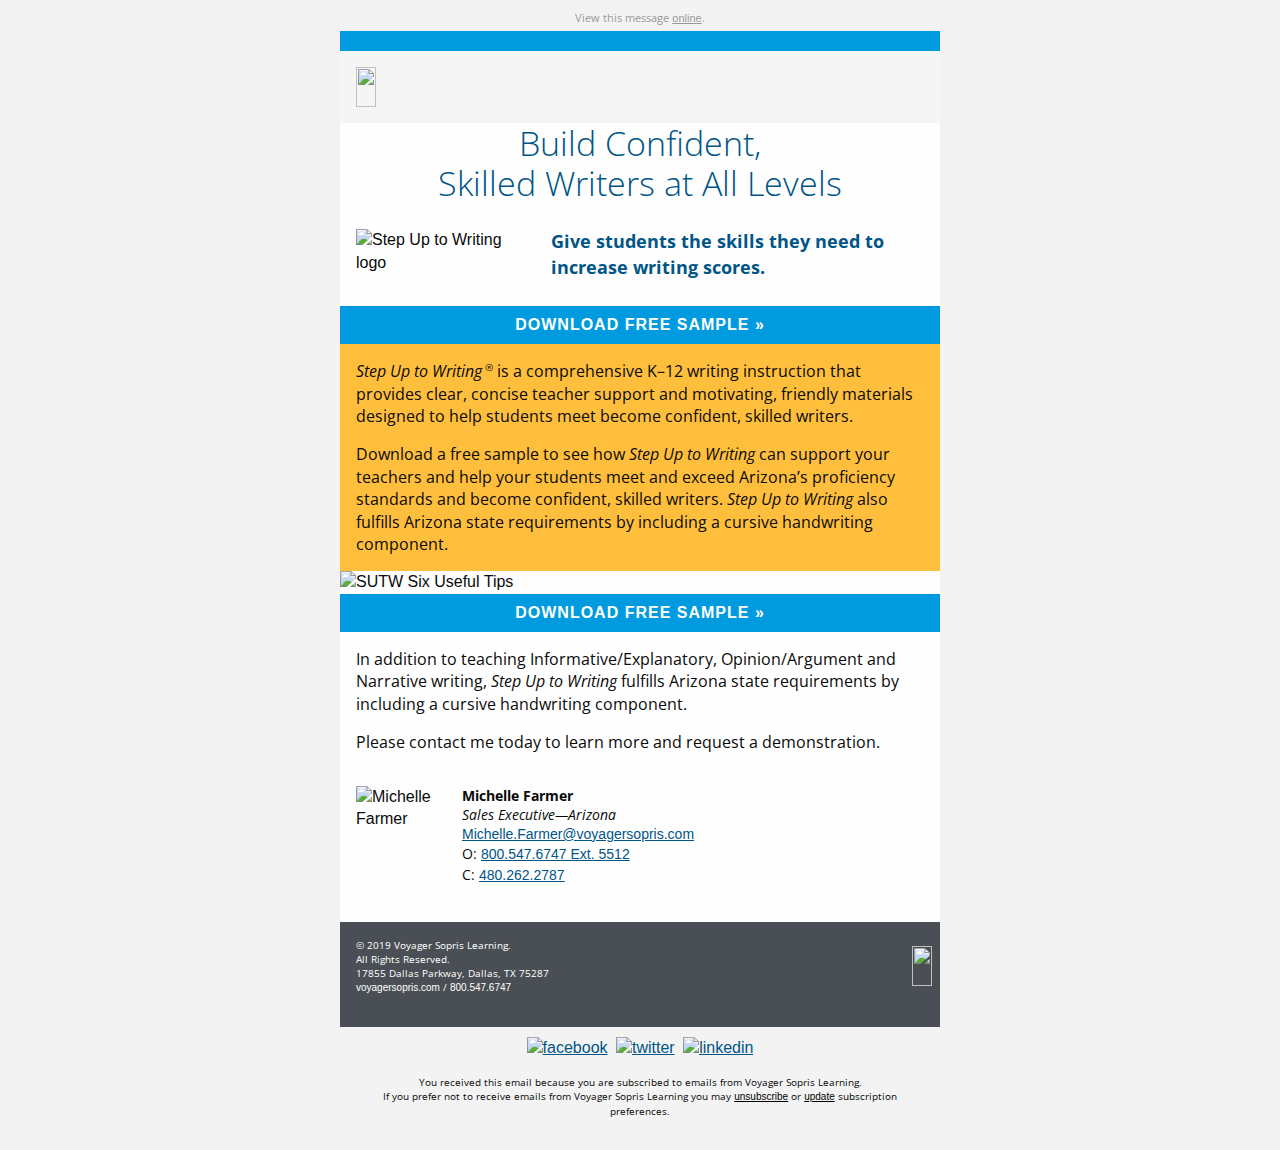
==== index.html @ 3796170a "Add latest" ====
<!DOCTYPE html PUBLIC "-//W3C//DTD XHTML 1.0 Transitional//EN""http://www.w3.org/TR/xhtml1/DTD/xhtml1-transitional.dtd">

<html xmlns="http://www.w3.org/1999/xhtml" lang="en" xml:lang="en">
<head>
	<link rel="stylesheet" type="text/css" href="css/app.css">
	<meta http-equiv="Content-Type" content="text/html; charset=utf-8">
	<meta name="viewport" content="width=device-width">
	<meta name="format-detection" content="telephone=no">
	<meta name="format-detection" content="date=no">
	<meta name="format-detection" content="address=no">
    <meta name="format-detection" content="email=no">
    <link href="https://fonts.googleapis.com/css?family=Open+Sans:300,300i,400,400i,700" rel="stylesheet">
	<title>SUTW - Six Useful Tips</title>
	<!-- <style> -->
</head>
<body>
<span class="invisible-previewline">Increase student writing skills and prepare for testing.</span>
<table class="body">
	<tr>
		<td class="center" align="center" valign="top">
			<center data-parsed="">
				 <table class="spacer float-center"><tbody><tr><td height="10px" style="font-size:10px;line-height:10px;">&#xA0;</td></tr></tbody></table> 
<p class="view-online float-center" pardot-region="view-online" align="center">View this message <a href="%%view_online%%" target="_blank">online</a>.</p>
<table align="center" class="container float-center"><tbody><tr><td>
    <table class="row"><tbody><tr>
        <th class="top-bar no-bottom-padding small-12 large-12 columns first last"><table><tr><th>
            <table class="spacer"><tbody><tr><td height="20px" style="font-size:20px;line-height:20px;">&#xA0;</td></tr></tbody></table> 
        </th>
<th class="expander"></th></tr></table></th>
    </tr></tbody></table>
    <table class="row bg-light-gray"><tbody><tr>
        <th class="small-12 large-12 columns first last"><table><tr><th>
            <table class="spacer"><tbody><tr><td height="16px" style="font-size:16px;line-height:16px;">&#xA0;</td></tr></tbody></table> 
            <a href="https://www.voyagersopris.com?utm_source=news&amp;utm_medium=email&amp;utm_campaign=CAMPAIGN_NAME_PLACEHOLDER" target="_blank" title="https://www.voyagersopris.com"><img src="http://go.voyagersopris.com/l/207592/2017-10-20/6ff1y/207592/36096/vsp_logo_blue_email__2x.png" height="40" width="215"></a>
        </th>
<th class="expander"></th></tr></table></th>
    </tr></tbody></table>
    <table class="row"><tbody><tr>
        <th class="small-12 large-12 columns first last"><table><tr><th>
            <h1>Build Confident,<br class="hide-hardbreak-for-mobile">Skilled Writers at All Levels</h1>
        </th>
<th class="expander"></th></tr></table></th>
    </tr></tbody></table>
    <table class="row"><tbody><tr>
        <th class="small-12 large-4 columns first" pardot-region="copy"><table><tr><th>
            <img src="https://go.voyagersopris.com/l/207592/2019-05-18/9h9zn/207592/104119/SUTW_logo_2x.png" alt="Step Up to Writing logo" class="small-float-center" width="178">
        </th></tr></table></th>
        <th class="small-12 large-8 columns last" pardot-region="copy" valign="middle"><table><tr><th>
            
            <h2>Give students the skills they need
                to increase writing scores.</h2>
        </th></tr></table></th>
    </tr></tbody></table>
    <table class="row collapse bg-light-blue"><tbody><tr>
        <th class="btn-full-width bg-light-blue no-bottom-padding small-12 large-12 columns first last" pardot-region="copy1"><table><tr><th>
            <center data-parsed=""><table class="button radius success float-center"><tr><td><table><tr><td><a href="https://www.voyagersopris.com/literacy/step-up-to-writing/try-it?utm_source=news&utm_medium=email&utm_campaign=2019_Q2_REG_W_I_AZ_SUTW">DOWNLOAD FREE SAMPLE &raquo;</a></td></tr></table></td></tr></table></center>
        </th>
<th class="expander"></th></tr></table></th>
    </tr></tbody></table>
    <table class="row bg-yellow"><tbody><tr>
        <th class="no-bottom-padding small-12 large-12 columns first last" pardot-region="copy"><table><tr><th>
            <table class="spacer"><tbody><tr><td height="16px" style="font-size:16px;line-height:16px;">&#xA0;</td></tr></tbody></table> 
            <p><em>Step Up to Writing</em><sup>&reg;</sup> is a comprehensive K–12 writing instruction that provides
                clear, concise teacher support and motivating, friendly materials designed to help students meet become
                confident, skilled writers.</p>
            <p>Download a free sample to see how <em>Step Up to Writing</em> can support your teachers and help your
                students
                meet and exceed Arizona’s proficiency standards and become confident, skilled writers. <em>Step Up to
                    Writing</em> also fulfills Arizona state requirements by including a cursive handwriting component.
            </p>
        </th>
<th class="expander"></th></tr></table></th>
    </tr></tbody></table>
    <table class="row collapse"><tbody><tr>
        <th class="no-bottom-padding small-12 large-12 columns first last" pardot-region="copy"><table><tr><th>
            <img src="https://go.voyagersopris.com/l/207592/2019-05-18/9h9zv/207592/104121/arizona_sutw_bnr.jpg" alt="SUTW Six Useful Tips">
        </th>
<th class="expander"></th></tr></table></th>
    </tr></tbody></table>
    <table class="row collapse bg-light-blue"><tbody><tr>
        <th class="btn-full-width bg-light-blue no-bottom-padding small-12 large-12 columns first last" pardot-region="copy1"><table><tr><th>
            <center data-parsed=""><table class="button radius success float-center"><tr><td><table><tr><td><a href="https://www.voyagersopris.com/literacy/step-up-to-writing/try-it?utm_source=news&utm_medium=email&utm_campaign=2019_Q2_REG_W_I_AZ_SUTW">DOWNLOAD FREE SAMPLE &raquo;</a></td></tr></table></td></tr></table></center>
        </th>
<th class="expander"></th></tr></table></th>
    </tr></tbody></table>
    <table class="row"><tbody><tr>
        <th class="small-12 large-12 columns first last" pardot-region="copy"><table><tr><th>
            <table class="spacer"><tbody><tr><td height="16px" style="font-size:16px;line-height:16px;">&#xA0;</td></tr></tbody></table> 
            <p>In addition to teaching Informative/Explanatory, Opinion/Argument and Narrative writing, <em>Step Up to Writing</em> fulfills Arizona state requirements by including a cursive handwriting component.</p>
            <p>
                Please contact me today to learn more and request a demonstration.</p>
        </th>
<th class="expander"></th></tr></table></th>
    </tr></tbody></table>
    <table pardot-repeatable="" class="row signature"><tbody><tr>
        <th class="small-12 large-2 columns first" pardot-region="rep_photo"><table><tr><th>
            <img class="small-float-center" src="https://go.voyagersopris.com/l/207592/2019-05-18/9h9zl/207592/104117/Farmer_120.jpg" alt="Michelle Farmer" width="90" height="120">
        </th></tr></table></th>
        <th class="small-12 large-10 columns last" pardot-region="rep_signature"><table><tr><th>
            <p class="small-text-center"><strong>Michelle Farmer</strong><br>
                <em>Sales Executive&mdash;Arizona</em><br>
                <a href="mailto:Michelle.Farmer@voyagersopris.com">Michelle.Farmer@voyagersopris.com</a><br>
                O: <a href="tel:18005476747:5512">800.547.6747 Ext. 5512</a><br>
                C: <a href="tel:14802622787">480.262.2787</a>
            </p>
        </th></tr></table></th>
    </tr></tbody></table>
    <table dir="rtl" class="row footer"><tbody><tr>
        <th class="small-12 large-6 columns first" valign="middle"><table><tr><th>
            <table class="spacer"><tbody><tr><td height="16px" style="font-size:16px;line-height:16px;">&#xA0;</td></tr></tbody></table> 
            <a href="https://www.voyagersopris.com?utm_source=news&amp;utm_medium=email&amp;utm_campaign=CAMPAIGN_NAME_PLACEHOLDER" target="_blank" title="https://www.voyagersopris.com?utm_source=news&amp;utm_medium=email&amp;utm_campaign=CAMPAIGN_NAME_PLACEHOLDER"><img src="http://go.voyagersopris.com/l/207592/2017-09-08/69hvv/207592/33471/vsp_logo_white_email__2x.png" height="40" width="215" class="vsl-logo float-right small-float-center" align="right"></a>
            <table class="spacer"><tbody><tr><td height="16px" style="font-size:16px;line-height:16px;">&#xA0;</td></tr></tbody></table> 
        </th></tr></table></th>
        <th class="address-cell small-12 large-6 columns last" dir="ltr" pardot-region="footer"><table><tr><th>
            <table class="spacer"><tbody><tr><td height="16px" style="font-size:16px;line-height:16px;">&#xA0;</td></tr></tbody></table> 
            <p>&copy; 2019 Voyager Sopris Learning.<br> All Rights Reserved.<br> 17855 Dallas
                Parkway, Dallas, TX 75287<br>
                <a href="https://www.voyagersopris.com?utm_source=news&amp;utm_medium=email&amp;utm_campaign=CAMPAIGN_NAME_PLACEHOLDER" target="_blank">voyagersopris.com</a> / <a href="tel:18005476747" target="_blank" title="Call Voyager Sopris Learning">800.547.6747</a>
            </p>
        </th></tr></table></th>
    </tr></tbody></table>
    <table class="row"><tbody><tr>
        <th class="social-media small-12 large-12 columns first last"><table><tr><th>
            <table class="spacer"><tbody><tr><td height="10px" style="font-size:10px;line-height:10px;">&#xA0;</td></tr></tbody></table> 
            <center data-parsed="">
                <a href="https://www.facebook.com/VoyagerSopris/" target="_blank" align="center" class="float-center"><img src="http://go.voyagersopris.com/l/207592/2017-09-13/69ty8/207592/33729/facebook.png" alt="facebook" width="32" height="32"></a>
                <a href="https://twitter.com/VoyagerSopris" target="_blank" align="center" class="float-center"><img src="http://go.voyagersopris.com/l/207592/2017-09-13/69tyb/207592/33731/twitter.png" alt="twitter" width="32" height="32"></a>
                <a href="https://www.linkedin.com/company/voyager-sopris-learning" target="_blank" align="center" class="float-center"><img src="http://go.voyagersopris.com/l/207592/2017-09-13/69ty6/207592/33727/linkedin.png" alt="linkedin" width="32" height="32"></a>
            </center>
        </th>
<th class="expander"></th></tr></table></th>
    </tr></tbody></table>
    <table class="row unsubscribe"><tbody><tr>
        <th class="small-12 large-12 columns first last" pardot-region="subscription"><table><tr><th>
            <p class="text-center"> You received this email because you are subscribed to emails from Voyager Sopris
                Learning. <br>If you prefer not to receive emails from Voyager Sopris Learning you may
                <a href="%%unsubscribe%%">unsubscribe</a> or <a href="%%email_preference_center%%">update</a>
                subscription preferences.</p>
        </th>
<th class="expander"></th></tr></table></th>
    </tr></tbody></table>
</td></tr></tbody></table>

			</center>
		</td>
	</tr>
</table>
<!-- prevent Gmail on iOS font size manipulation -->
<div style="display:none; white-space:nowrap; font:15px courier; line-height:0;"> &nbsp; &nbsp; &nbsp; &nbsp; &nbsp; &nbsp; &nbsp; &nbsp; &nbsp; &nbsp; &nbsp; &nbsp; &nbsp; &nbsp; &nbsp; &nbsp; &nbsp; &nbsp; &nbsp; &nbsp; &nbsp; &nbsp; &nbsp; &nbsp; &nbsp; &nbsp; &nbsp; &nbsp; &nbsp; &nbsp;</div>
</body>
</html>
---- css/app.css ----
@import url("https://fonts.googleapis.com/css?family=Open+Sans:300,300i,400,400i,700");
.wrapper {
  width: 100%; }

#outlook a {
  padding: 0; }

body {
  width: 100% !important;
  min-width: 100%;
  -webkit-text-size-adjust: 100%;
  -ms-text-size-adjust: 100%;
  margin: 0;
  Margin: 0;
  padding: 0;
  -moz-box-sizing: border-box;
  -webkit-box-sizing: border-box;
  box-sizing: border-box; }

.ExternalClass {
  width: 100%; }
  .ExternalClass,
  .ExternalClass p,
  .ExternalClass span,
  .ExternalClass font,
  .ExternalClass td,
  .ExternalClass div {
    line-height: 100%; }

#backgroundTable {
  margin: 0;
  Margin: 0;
  padding: 0;
  width: 100% !important;
  line-height: 100% !important; }

img {
  outline: none;
  text-decoration: none;
  -ms-interpolation-mode: bicubic;
  width: auto;
  max-width: 100%;
  clear: both;
  display: block; }

center {
  width: 100%;
  min-width: 600px; }

a img {
  border: none; }

p {
  margin: 0 0 0 16px;
  Margin: 0 0 0 16px; }

table {
  border-spacing: 0;
  border-collapse: collapse; }

td {
  word-wrap: break-word;
  -webkit-hyphens: auto;
  -moz-hyphens: auto;
  hyphens: auto;
  border-collapse: collapse !important; }

table, tr, td {
  padding: 0;
  vertical-align: top;
  text-align: left; }

@media only screen {
  html {
    min-height: 100%;
    background: #f3f3f3; } }

table.body {
  background: #f3f3f3;
  height: 100%;
  width: 100%; }

table.container {
  background: #fefefe;
  width: 600px;
  margin: 0 auto;
  Margin: 0 auto;
  text-align: inherit; }

table.row {
  padding: 0;
  width: 100%;
  position: relative; }

table.spacer {
  width: 100%; }
  table.spacer td {
    mso-line-height-rule: exactly; }

table.container table.row {
  display: table; }

td.columns,
td.column,
th.columns,
th.column {
  margin: 0 auto;
  Margin: 0 auto;
  padding-left: 16px;
  padding-bottom: 16px; }
  td.columns .column,
  td.columns .columns,
  td.column .column,
  td.column .columns,
  th.columns .column,
  th.columns .columns,
  th.column .column,
  th.column .columns {
    padding-left: 0 !important;
    padding-right: 0 !important; }
    td.columns .column center,
    td.columns .columns center,
    td.column .column center,
    td.column .columns center,
    th.columns .column center,
    th.columns .columns center,
    th.column .column center,
    th.column .columns center {
      min-width: none !important; }

td.columns.last,
td.column.last,
th.columns.last,
th.column.last {
  padding-right: 16px; }

td.columns table:not(.button),
td.column table:not(.button),
th.columns table:not(.button),
th.column table:not(.button) {
  width: 100%; }

td.large-1,
th.large-1 {
  width: 34px;
  padding-left: 8px;
  padding-right: 8px; }

td.large-1.first,
th.large-1.first {
  padding-left: 16px; }

td.large-1.last,
th.large-1.last {
  padding-right: 16px; }

.collapse > tbody > tr > td.large-1,
.collapse > tbody > tr > th.large-1 {
  padding-right: 0;
  padding-left: 0;
  width: 50px; }

.collapse td.large-1.first,
.collapse th.large-1.first,
.collapse td.large-1.last,
.collapse th.large-1.last {
  width: 58px; }

td.large-1 center,
th.large-1 center {
  min-width: 2px; }

.body .columns td.large-1,
.body .column td.large-1,
.body .columns th.large-1,
.body .column th.large-1 {
  width: 8.33333%; }

td.large-2,
th.large-2 {
  width: 84px;
  padding-left: 8px;
  padding-right: 8px; }

td.large-2.first,
th.large-2.first {
  padding-left: 16px; }

td.large-2.last,
th.large-2.last {
  padding-right: 16px; }

.collapse > tbody > tr > td.large-2,
.collapse > tbody > tr > th.large-2 {
  padding-right: 0;
  padding-left: 0;
  width: 100px; }

.collapse td.large-2.first,
.collapse th.large-2.first,
.collapse td.large-2.last,
.collapse th.large-2.last {
  width: 108px; }

td.large-2 center,
th.large-2 center {
  min-width: 52px; }

.body .columns td.large-2,
.body .column td.large-2,
.body .columns th.large-2,
.body .column th.large-2 {
  width: 16.66667%; }

td.large-3,
th.large-3 {
  width: 134px;
  padding-left: 8px;
  padding-right: 8px; }

td.large-3.first,
th.large-3.first {
  padding-left: 16px; }

td.large-3.last,
th.large-3.last {
  padding-right: 16px; }

.collapse > tbody > tr > td.large-3,
.collapse > tbody > tr > th.large-3 {
  padding-right: 0;
  padding-left: 0;
  width: 150px; }

.collapse td.large-3.first,
.collapse th.large-3.first,
.collapse td.large-3.last,
.collapse th.large-3.last {
  width: 158px; }

td.large-3 center,
th.large-3 center {
  min-width: 102px; }

.body .columns td.large-3,
.body .column td.large-3,
.body .columns th.large-3,
.body .column th.large-3 {
  width: 25%; }

td.large-4,
th.large-4 {
  width: 184px;
  padding-left: 8px;
  padding-right: 8px; }

td.large-4.first,
th.large-4.first {
  padding-left: 16px; }

td.large-4.last,
th.large-4.last {
  padding-right: 16px; }

.collapse > tbody > tr > td.large-4,
.collapse > tbody > tr > th.large-4 {
  padding-right: 0;
  padding-left: 0;
  width: 200px; }

.collapse td.large-4.first,
.collapse th.large-4.first,
.collapse td.large-4.last,
.collapse th.large-4.last {
  width: 208px; }

td.large-4 center,
th.large-4 center {
  min-width: 152px; }

.body .columns td.large-4,
.body .column td.large-4,
.body .columns th.large-4,
.body .column th.large-4 {
  width: 33.33333%; }

td.large-5,
th.large-5 {
  width: 234px;
  padding-left: 8px;
  padding-right: 8px; }

td.large-5.first,
th.large-5.first {
  padding-left: 16px; }

td.large-5.last,
th.large-5.last {
  padding-right: 16px; }

.collapse > tbody > tr > td.large-5,
.collapse > tbody > tr > th.large-5 {
  padding-right: 0;
  padding-left: 0;
  width: 250px; }

.collapse td.large-5.first,
.collapse th.large-5.first,
.collapse td.large-5.last,
.collapse th.large-5.last {
  width: 258px; }

td.large-5 center,
th.large-5 center {
  min-width: 202px; }

.body .columns td.large-5,
.body .column td.large-5,
.body .columns th.large-5,
.body .column th.large-5 {
  width: 41.66667%; }

td.large-6,
th.large-6 {
  width: 284px;
  padding-left: 8px;
  padding-right: 8px; }

td.large-6.first,
th.large-6.first {
  padding-left: 16px; }

td.large-6.last,
th.large-6.last {
  padding-right: 16px; }

.collapse > tbody > tr > td.large-6,
.collapse > tbody > tr > th.large-6 {
  padding-right: 0;
  padding-left: 0;
  width: 300px; }

.collapse td.large-6.first,
.collapse th.large-6.first,
.collapse td.large-6.last,
.collapse th.large-6.last {
  width: 308px; }

td.large-6 center,
th.large-6 center {
  min-width: 252px; }

.body .columns td.large-6,
.body .column td.large-6,
.body .columns th.large-6,
.body .column th.large-6 {
  width: 50%; }

td.large-7,
th.large-7 {
  width: 334px;
  padding-left: 8px;
  padding-right: 8px; }

td.large-7.first,
th.large-7.first {
  padding-left: 16px; }

td.large-7.last,
th.large-7.last {
  padding-right: 16px; }

.collapse > tbody > tr > td.large-7,
.collapse > tbody > tr > th.large-7 {
  padding-right: 0;
  padding-left: 0;
  width: 350px; }

.collapse td.large-7.first,
.collapse th.large-7.first,
.collapse td.large-7.last,
.collapse th.large-7.last {
  width: 358px; }

td.large-7 center,
th.large-7 center {
  min-width: 302px; }

.body .columns td.large-7,
.body .column td.large-7,
.body .columns th.large-7,
.body .column th.large-7 {
  width: 58.33333%; }

td.large-8,
th.large-8 {
  width: 384px;
  padding-left: 8px;
  padding-right: 8px; }

td.large-8.first,
th.large-8.first {
  padding-left: 16px; }

td.large-8.last,
th.large-8.last {
  padding-right: 16px; }

.collapse > tbody > tr > td.large-8,
.collapse > tbody > tr > th.large-8 {
  padding-right: 0;
  padding-left: 0;
  width: 400px; }

.collapse td.large-8.first,
.collapse th.large-8.first,
.collapse td.large-8.last,
.collapse th.large-8.last {
  width: 408px; }

td.large-8 center,
th.large-8 center {
  min-width: 352px; }

.body .columns td.large-8,
.body .column td.large-8,
.body .columns th.large-8,
.body .column th.large-8 {
  width: 66.66667%; }

td.large-9,
th.large-9 {
  width: 434px;
  padding-left: 8px;
  padding-right: 8px; }

td.large-9.first,
th.large-9.first {
  padding-left: 16px; }

td.large-9.last,
th.large-9.last {
  padding-right: 16px; }

.collapse > tbody > tr > td.large-9,
.collapse > tbody > tr > th.large-9 {
  padding-right: 0;
  padding-left: 0;
  width: 450px; }

.collapse td.large-9.first,
.collapse th.large-9.first,
.collapse td.large-9.last,
.collapse th.large-9.last {
  width: 458px; }

td.large-9 center,
th.large-9 center {
  min-width: 402px; }

.body .columns td.large-9,
.body .column td.large-9,
.body .columns th.large-9,
.body .column th.large-9 {
  width: 75%; }

td.large-10,
th.large-10 {
  width: 484px;
  padding-left: 8px;
  padding-right: 8px; }

td.large-10.first,
th.large-10.first {
  padding-left: 16px; }

td.large-10.last,
th.large-10.last {
  padding-right: 16px; }

.collapse > tbody > tr > td.large-10,
.collapse > tbody > tr > th.large-10 {
  padding-right: 0;
  padding-left: 0;
  width: 500px; }

.collapse td.large-10.first,
.collapse th.large-10.first,
.collapse td.large-10.last,
.collapse th.large-10.last {
  width: 508px; }

td.large-10 center,
th.large-10 center {
  min-width: 452px; }

.body .columns td.large-10,
.body .column td.large-10,
.body .columns th.large-10,
.body .column th.large-10 {
  width: 83.33333%; }

td.large-11,
th.large-11 {
  width: 534px;
  padding-left: 8px;
  padding-right: 8px; }

td.large-11.first,
th.large-11.first {
  padding-left: 16px; }

td.large-11.last,
th.large-11.last {
  padding-right: 16px; }

.collapse > tbody > tr > td.large-11,
.collapse > tbody > tr > th.large-11 {
  padding-right: 0;
  padding-left: 0;
  width: 550px; }

.collapse td.large-11.first,
.collapse th.large-11.first,
.collapse td.large-11.last,
.collapse th.large-11.last {
  width: 558px; }

td.large-11 center,
th.large-11 center {
  min-width: 502px; }

.body .columns td.large-11,
.body .column td.large-11,
.body .columns th.large-11,
.body .column th.large-11 {
  width: 91.66667%; }

td.large-12,
th.large-12 {
  width: 584px;
  padding-left: 8px;
  padding-right: 8px; }

td.large-12.first,
th.large-12.first {
  padding-left: 16px; }

td.large-12.last,
th.large-12.last {
  padding-right: 16px; }

.collapse > tbody > tr > td.large-12,
.collapse > tbody > tr > th.large-12 {
  padding-right: 0;
  padding-left: 0;
  width: 600px; }

.collapse td.large-12.first,
.collapse th.large-12.first,
.collapse td.large-12.last,
.collapse th.large-12.last {
  width: 608px; }

td.large-12 center,
th.large-12 center {
  min-width: 552px; }

.body .columns td.large-12,
.body .column td.large-12,
.body .columns th.large-12,
.body .column th.large-12 {
  width: 100%; }

td.large-offset-1,
td.large-offset-1.first,
td.large-offset-1.last,
th.large-offset-1,
th.large-offset-1.first,
th.large-offset-1.last {
  padding-left: 66px; }

td.large-offset-2,
td.large-offset-2.first,
td.large-offset-2.last,
th.large-offset-2,
th.large-offset-2.first,
th.large-offset-2.last {
  padding-left: 116px; }

td.large-offset-3,
td.large-offset-3.first,
td.large-offset-3.last,
th.large-offset-3,
th.large-offset-3.first,
th.large-offset-3.last {
  padding-left: 166px; }

td.large-offset-4,
td.large-offset-4.first,
td.large-offset-4.last,
th.large-offset-4,
th.large-offset-4.first,
th.large-offset-4.last {
  padding-left: 216px; }

td.large-offset-5,
td.large-offset-5.first,
td.large-offset-5.last,
th.large-offset-5,
th.large-offset-5.first,
th.large-offset-5.last {
  padding-left: 266px; }

td.large-offset-6,
td.large-offset-6.first,
td.large-offset-6.last,
th.large-offset-6,
th.large-offset-6.first,
th.large-offset-6.last {
  padding-left: 316px; }

td.large-offset-7,
td.large-offset-7.first,
td.large-offset-7.last,
th.large-offset-7,
th.large-offset-7.first,
th.large-offset-7.last {
  padding-left: 366px; }

td.large-offset-8,
td.large-offset-8.first,
td.large-offset-8.last,
th.large-offset-8,
th.large-offset-8.first,
th.large-offset-8.last {
  padding-left: 416px; }

td.large-offset-9,
td.large-offset-9.first,
td.large-offset-9.last,
th.large-offset-9,
th.large-offset-9.first,
th.large-offset-9.last {
  padding-left: 466px; }

td.large-offset-10,
td.large-offset-10.first,
td.large-offset-10.last,
th.large-offset-10,
th.large-offset-10.first,
th.large-offset-10.last {
  padding-left: 516px; }

td.large-offset-11,
td.large-offset-11.first,
td.large-offset-11.last,
th.large-offset-11,
th.large-offset-11.first,
th.large-offset-11.last {
  padding-left: 566px; }

td.expander,
th.expander {
  visibility: hidden;
  width: 0;
  padding: 0 !important; }

table.container.radius {
  border-radius: 0;
  border-collapse: separate; }

.block-grid {
  width: 100%;
  max-width: 600px; }
  .block-grid td {
    display: inline-block;
    padding: 8px; }

.up-2 td {
  width: 284px !important; }

.up-3 td {
  width: 184px !important; }

.up-4 td {
  width: 134px !important; }

.up-5 td {
  width: 104px !important; }

.up-6 td {
  width: 84px !important; }

.up-7 td {
  width: 69px !important; }

.up-8 td {
  width: 59px !important; }

table.text-center,
th.text-center,
td.text-center,
h1.text-center,
h2.text-center,
h3.text-center,
h4.text-center,
h5.text-center,
h6.text-center,
p.text-center,
span.text-center {
  text-align: center; }

table.text-left,
th.text-left,
td.text-left,
h1.text-left,
h2.text-left,
h3.text-left,
h4.text-left,
h5.text-left,
h6.text-left,
p.text-left,
span.text-left {
  text-align: left; }

table.text-right,
th.text-right,
td.text-right,
h1.text-right,
h2.text-right,
h3.text-right,
h4.text-right,
h5.text-right,
h6.text-right,
p.text-right,
span.text-right {
  text-align: right; }

span.text-center {
  display: block;
  width: 100%;
  text-align: center; }

@media only screen and (max-width: 616px) {
  .small-float-center {
    margin: 0 auto !important;
    float: none !important;
    text-align: center !important; }
  .small-text-center {
    text-align: center !important; }
  .small-text-left {
    text-align: left !important; }
  .small-text-right {
    text-align: right !important; } }

img.float-left {
  float: left;
  text-align: left; }

img.float-right {
  float: right;
  text-align: right; }

img.float-center,
img.text-center {
  margin: 0 auto;
  Margin: 0 auto;
  float: none;
  text-align: center; }

table.float-center,
td.float-center,
th.float-center {
  margin: 0 auto;
  Margin: 0 auto;
  float: none;
  text-align: center; }

.hide-for-large {
  display: none !important;
  mso-hide: all;
  overflow: hidden;
  max-height: 0;
  font-size: 0;
  width: 0;
  line-height: 0; }
  @media only screen and (max-width: 616px) {
    .hide-for-large {
      display: block !important;
      width: auto !important;
      overflow: visible !important;
      max-height: none !important;
      font-size: inherit !important;
      line-height: inherit !important; } }

table.body table.container .hide-for-large * {
  mso-hide: all; }

@media only screen and (max-width: 616px) {
  table.body table.container .hide-for-large,
  table.body table.container .row.hide-for-large {
    display: table !important;
    width: 100% !important; } }

@media only screen and (max-width: 616px) {
  table.body table.container .callout-inner.hide-for-large {
    display: table-cell !important;
    width: 100% !important; } }

@media only screen and (max-width: 616px) {
  table.body table.container .show-for-large {
    display: none !important;
    width: 0;
    mso-hide: all;
    overflow: hidden; } }

body,
table.body,
h1,
h2,
h3,
h4,
h5,
h6,
p,
td,
th,
a {
  color: #0a0a0a;
  font-family: Arial, sans-serif;
  font-weight: normal;
  padding: 0;
  margin: 0;
  Margin: 0;
  text-align: left;
  line-height: 1.4; }

h1,
h2,
h3,
h4,
h5,
h6 {
  color: inherit;
  word-wrap: normal;
  font-family: Arial, sans-serif;
  font-weight: normal;
  margin-bottom: 10px;
  Margin-bottom: 10px; }

h1 {
  font-size: 34px; }

h2 {
  font-size: 30px; }

h3 {
  font-size: 28px; }

h4 {
  font-size: 24px; }

h5 {
  font-size: 20px; }

h6 {
  font-size: 18px; }

body,
table.body,
p,
td,
th {
  font-size: 16px;
  line-height: 1.4; }

p {
  margin-bottom: 16px;
  Margin-bottom: 16px; }
  p.lead {
    font-size: 20px;
    line-height: 1.6; }
  p.subheader {
    margin-top: 4px;
    margin-bottom: 8px;
    Margin-top: 4px;
    Margin-bottom: 8px;
    font-weight: normal;
    line-height: 1.4;
    color: #8a8a8a; }

small {
  font-size: 80%;
  color: #cacaca; }

a {
  color: #ffbf3d;
  text-decoration: none; }
  a:hover {
    color: #ffae0a; }
  a:active {
    color: #ffae0a; }
  a:visited {
    color: #ffbf3d; }

h1 a,
h1 a:visited,
h2 a,
h2 a:visited,
h3 a,
h3 a:visited,
h4 a,
h4 a:visited,
h5 a,
h5 a:visited,
h6 a,
h6 a:visited {
  color: #ffbf3d; }

pre {
  background: #f3f3f3;
  margin: 30px 0;
  Margin: 30px 0; }
  pre code {
    color: #cacaca; }
    pre code span.callout {
      color: #8a8a8a;
      font-weight: bold; }
    pre code span.callout-strong {
      color: #ff6908;
      font-weight: bold; }

table.hr {
  width: 100%; }
  table.hr th {
    height: 0;
    max-width: 600px;
    border-top: 0;
    border-right: 0;
    border-bottom: 1px solid #0a0a0a;
    border-left: 0;
    margin: 20px auto;
    Margin: 20px auto;
    clear: both; }

.stat {
  font-size: 40px;
  line-height: 1; }
  p + .stat {
    margin-top: -16px;
    Margin-top: -16px; }

span.invisible-previewline {
  display: none !important;
  visibility: hidden;
  mso-hide: all !important;
  font-size: 1px;
  color: #f3f3f3;
  line-height: 1px;
  max-height: 0px;
  max-width: 0px;
  opacity: 0;
  overflow: hidden; }

table.button {
  width: auto;
  margin: 0 0 16px 0;
  Margin: 0 0 16px 0; }
  table.button table td {
    text-align: left;
    color: #fefefe;
    background: #ffbf3d;
    border: 0; }
    table.button table td a {
      font-family: Arial, sans-serif;
      font-size: 16px;
      font-weight: bold;
      color: #fefefe;
      text-decoration: none;
      display: inline-block;
      padding: 8px 16px 8px 16px;
      border: 0 solid #ffbf3d;
      border-radius: 3px; }
  table.button.radius table td {
    border-radius: 3px;
    border: none; }
  table.button.rounded table td {
    border-radius: 500px;
    border: none; }

table.button:hover table tr td a,
table.button:active table tr td a,
table.button table tr td a:visited,
table.button.tiny:hover table tr td a,
table.button.tiny:active table tr td a,
table.button.tiny table tr td a:visited,
table.button.small:hover table tr td a,
table.button.small:active table tr td a,
table.button.small table tr td a:visited,
table.button.large:hover table tr td a,
table.button.large:active table tr td a,
table.button.large table tr td a:visited {
  color: #fefefe; }

table.button.tiny table td,
table.button.tiny table a {
  padding: 4px 8px 4px 8px; }

table.button.tiny table a {
  font-size: 10px;
  font-weight: normal; }

table.button.small table td,
table.button.small table a {
  padding: 5px 10px 5px 10px;
  font-size: 12px; }

table.button.large table a {
  padding: 10px 20px 10px 20px;
  font-size: 20px; }

table.button.expand,
table.button.expanded {
  width: 100% !important; }
  table.button.expand table,
  table.button.expanded table {
    width: 100%; }
    table.button.expand table a,
    table.button.expanded table a {
      text-align: center;
      width: 100%;
      padding-left: 0;
      padding-right: 0; }
  table.button.expand center,
  table.button.expanded center {
    min-width: 0; }

table.button:hover table td,
table.button:visited table td,
table.button:active table td {
  background: #ffae0a;
  color: #fefefe; }

table.button:hover table a,
table.button:visited table a,
table.button:active table a {
  border: 0 solid #ffae0a; }

table.button.secondary table td {
  background: #005587;
  color: #fefefe;
  border: 0px solid #005587; }

table.button.secondary table a {
  color: #fefefe;
  border: 0 solid #005587; }

table.button.secondary:hover table td {
  background: #0075ba;
  color: #fefefe; }

table.button.secondary:hover table a {
  border: 0 solid #0075ba; }

table.button.secondary:hover table td a {
  color: #fefefe; }

table.button.secondary:active table td a {
  color: #fefefe; }

table.button.secondary table td a:visited {
  color: #fefefe; }

table.button.success table td {
  background: #009bdf;
  border: 0px solid #009bdf; }

table.button.success table a {
  border: 0 solid #009bdf; }

table.button.success:hover table td {
  background: #0078ac; }

table.button.success:hover table a {
  border: 0 solid #0078ac; }

table.button.alert table td {
  background: #ec5840;
  border: 0px solid #ec5840; }

table.button.alert table a {
  border: 0 solid #ec5840; }

table.button.alert:hover table td {
  background: #e23317; }

table.button.alert:hover table a {
  border: 0 solid #e23317; }

table.button.warning table td {
  background: #ffae00;
  border: 0px solid #ffae00; }

table.button.warning table a {
  border: 0px solid #ffae00; }

table.button.warning:hover table td {
  background: #cc8b00; }

table.button.warning:hover table a {
  border: 0px solid #cc8b00; }

table.callout {
  margin-bottom: 16px;
  Margin-bottom: 16px; }

th.callout-inner {
  width: 100%;
  border: 1px solid #cbcbcb;
  padding: 10px;
  background: #fefefe; }
  th.callout-inner.primary {
    background: #fff5e2;
    border: 1px solid #001521;
    color: #0a0a0a; }
  th.callout-inner.secondary {
    background: #c7eaff;
    border: 1px solid #001521;
    color: #0a0a0a; }
  th.callout-inner.success {
    background: #d4f2ff;
    border: 1px solid #005479;
    color: #fefefe; }
  th.callout-inner.warning {
    background: #fff3d9;
    border: 1px solid #996800;
    color: #fefefe; }
  th.callout-inner.alert {
    background: #fce6e2;
    border: 1px solid #b42912;
    color: #fefefe; }

.thumbnail {
  border: solid 4px #fefefe;
  box-shadow: 0 0 0 1px rgba(10, 10, 10, 0.2);
  display: inline-block;
  line-height: 0;
  max-width: 100%;
  transition: box-shadow 200ms ease-out;
  border-radius: 3px;
  margin-bottom: 16px; }
  .thumbnail:hover, .thumbnail:focus {
    box-shadow: 0 0 6px 1px rgba(255, 191, 61, 0.5); }

table.menu {
  width: 600px; }
  table.menu td.menu-item,
  table.menu th.menu-item {
    padding: 10px;
    padding-right: 10px; }
    table.menu td.menu-item a,
    table.menu th.menu-item a {
      color: #ffbf3d; }

table.menu.vertical td.menu-item,
table.menu.vertical th.menu-item {
  padding: 10px;
  padding-right: 0;
  display: block; }
  table.menu.vertical td.menu-item a,
  table.menu.vertical th.menu-item a {
    width: 100%; }

table.menu.vertical td.menu-item table.menu.vertical td.menu-item,
table.menu.vertical td.menu-item table.menu.vertical th.menu-item,
table.menu.vertical th.menu-item table.menu.vertical td.menu-item,
table.menu.vertical th.menu-item table.menu.vertical th.menu-item {
  padding-left: 10px; }

table.menu.text-center a {
  text-align: center; }

.menu[align="center"] {
  width: auto !important; }

body.outlook p {
  display: inline !important; }

@media only screen and (max-width: 616px) {
  table.body img {
    width: auto;
    height: auto; }
  table.body center {
    min-width: 0 !important; }
  table.body .container {
    width: 95% !important; }
  table.body .columns,
  table.body .column {
    height: auto !important;
    -moz-box-sizing: border-box;
    -webkit-box-sizing: border-box;
    box-sizing: border-box;
    padding-left: 16px !important;
    padding-right: 16px !important; }
    table.body .columns .column,
    table.body .columns .columns,
    table.body .column .column,
    table.body .column .columns {
      padding-left: 0 !important;
      padding-right: 0 !important; }
  table.body .collapse .columns,
  table.body .collapse .column {
    padding-left: 0 !important;
    padding-right: 0 !important; }
  td.small-1,
  th.small-1 {
    display: inline-block !important;
    width: 8.33333% !important; }
  td.small-2,
  th.small-2 {
    display: inline-block !important;
    width: 16.66667% !important; }
  td.small-3,
  th.small-3 {
    display: inline-block !important;
    width: 25% !important; }
  td.small-4,
  th.small-4 {
    display: inline-block !important;
    width: 33.33333% !important; }
  td.small-5,
  th.small-5 {
    display: inline-block !important;
    width: 41.66667% !important; }
  td.small-6,
  th.small-6 {
    display: inline-block !important;
    width: 50% !important; }
  td.small-7,
  th.small-7 {
    display: inline-block !important;
    width: 58.33333% !important; }
  td.small-8,
  th.small-8 {
    display: inline-block !important;
    width: 66.66667% !important; }
  td.small-9,
  th.small-9 {
    display: inline-block !important;
    width: 75% !important; }
  td.small-10,
  th.small-10 {
    display: inline-block !important;
    width: 83.33333% !important; }
  td.small-11,
  th.small-11 {
    display: inline-block !important;
    width: 91.66667% !important; }
  td.small-12,
  th.small-12 {
    display: inline-block !important;
    width: 100% !important; }
  .columns td.small-12,
  .column td.small-12,
  .columns th.small-12,
  .column th.small-12 {
    display: block !important;
    width: 100% !important; }
  table.body td.small-offset-1,
  table.body th.small-offset-1 {
    margin-left: 8.33333% !important;
    Margin-left: 8.33333% !important; }
  table.body td.small-offset-2,
  table.body th.small-offset-2 {
    margin-left: 16.66667% !important;
    Margin-left: 16.66667% !important; }
  table.body td.small-offset-3,
  table.body th.small-offset-3 {
    margin-left: 25% !important;
    Margin-left: 25% !important; }
  table.body td.small-offset-4,
  table.body th.small-offset-4 {
    margin-left: 33.33333% !important;
    Margin-left: 33.33333% !important; }
  table.body td.small-offset-5,
  table.body th.small-offset-5 {
    margin-left: 41.66667% !important;
    Margin-left: 41.66667% !important; }
  table.body td.small-offset-6,
  table.body th.small-offset-6 {
    margin-left: 50% !important;
    Margin-left: 50% !important; }
  table.body td.small-offset-7,
  table.body th.small-offset-7 {
    margin-left: 58.33333% !important;
    Margin-left: 58.33333% !important; }
  table.body td.small-offset-8,
  table.body th.small-offset-8 {
    margin-left: 66.66667% !important;
    Margin-left: 66.66667% !important; }
  table.body td.small-offset-9,
  table.body th.small-offset-9 {
    margin-left: 75% !important;
    Margin-left: 75% !important; }
  table.body td.small-offset-10,
  table.body th.small-offset-10 {
    margin-left: 83.33333% !important;
    Margin-left: 83.33333% !important; }
  table.body td.small-offset-11,
  table.body th.small-offset-11 {
    margin-left: 91.66667% !important;
    Margin-left: 91.66667% !important; }
  table.body table.columns td.expander,
  table.body table.columns th.expander {
    display: none !important; }
  table.body .right-text-pad,
  table.body .text-pad-right {
    padding-left: 10px !important; }
  table.body .left-text-pad,
  table.body .text-pad-left {
    padding-right: 10px !important; }
  table.menu {
    width: 100% !important; }
    table.menu td,
    table.menu th {
      width: auto !important;
      display: inline-block !important; }
    table.menu.vertical td,
    table.menu.vertical th, table.menu.small-vertical td,
    table.menu.small-vertical th {
      display: block !important; }
  table.menu[align="center"] {
    width: auto !important; }
  table.button.small-expand,
  table.button.small-expanded {
    width: 100% !important; }
    table.button.small-expand table,
    table.button.small-expanded table {
      width: 100%; }
      table.button.small-expand table a,
      table.button.small-expanded table a {
        text-align: center !important;
        width: 100% !important;
        padding-left: 0 !important;
        padding-right: 0 !important; }
    table.button.small-expand center,
    table.button.small-expanded center {
      min-width: 0; } }

.top-bar {
  background: #009bdf; }

.bg-yellow {
  background: #ffbf3d; }

.bg-light-blue {
  background: #009bdf; }

.bg-light-blue p {
  color: #ffffff; }

h1 {
  font-size: 34px;
  line-height: 40px;
  color: #005587;
  font-weight: 300;
  text-align: center; }

h2 {
  font-size: 18px;
  color: #005587;
  font-weight: bold; }

p.pointer {
  text-align: center;
  margin: 0 20px;
  color: #ffffff; }

@media only screen {
  html {
    min-height: 100%;
    background: #f3f3f3; }
  td,
  h1,
  h2,
  h3,
  h4,
  p,
  li,
  div,
  span {
    font-family: 'Open Sans', sans-serif !important; } }

.footer {
  background: #4a4f55; }

.footer p {
  color: #ffffff;
  font-size: 10px; }

.footer a {
  color: #ffffff;
  text-decoration: none;
  font-weight: normal; }

.footer a:hover {
  color: #ffffff; }

.unsubscribe {
  background: #f3f3f3; }

.unsubscribe p {
  font-size: 10px; }

.unsubscribe a {
  color: #000000;
  font-weight: normal; }

.unsubscribe a:hover {
  color: #000000; }

.signature img {
  max-width: 200px; }

.social-media {
  background: #f3f3f3; }

.social-media img {
  display: inline;
  width: 32px;
  height: 32px;
  margin: 0 2px; }

a[x-apple-data-detectors] {
  color: inherit !important;
  text-decoration: none !important;
  font-size: inherit !important;
  font-family: inherit !important;
  font-weight: inherit !important;
  line-height: inherit !important; }

.vsl-logo {
  max-width: 300px; }

.product-type-icon {
  max-width: 120px; }

p.view-online {
  background: #f3f3f3;
  color: #999999;
  font-size: 11px;
  text-align: center;
  margin-bottom: 5px; }

.view-online a {
  font-weight: normal;
  text-decoration: underline;
  color: #999999; }

.bg-light-gray {
  background: #f5f5f5; }

td {
  hyphens: none;
  -moz-hyphens: none;
  -webkit-hyphens: none;
  -ms-hyphens: none; }

a,
a:visited,
a:hover {
  text-decoration: underline;
  font-weight: normal;
  color: #005587; }

table.button table td a {
  letter-spacing: 1px;
  text-align: center; }

.signature p {
  font-size: 14px; }

table.button table td {
  text-align: center !important; }

.no-bottom-padding {
  padding-bottom: 0 !important; }

.no-bottom-margin {
  margin-bottom: 0 !important; }

sup {
  font-size: 10px;
  line-height: 12px;
  display: inline-block;
  margin-left: 3px; }

.intro-cta {
  font-size: 14px; }

table.button {
  margin-bottom: 0px !important; }

th.large-6.address-cell {
  padding-left: 16px; }

@media only screen and (max-width: 616px) {
  .social-media img {
    width: 42px !important;
    height: 42px !important;
    margin: 0 5px; }
  .large-float-right {
    display: inline;
    float: right; }
  .hide-hardbreak-for-mobile {
    display: none; }
  .intro-cta {
    font-size: 1em;
    text-align: center; }
  .demo-copy h2 {
    margin: 1em .5em .5em .5em; }
  .footer p {
    text-align: center; }
  .yellow-full-width p {
    text-align: center;
    padding: 10px;
    margin: 0; } }

/*# sourceMappingURL=[data-uri] */
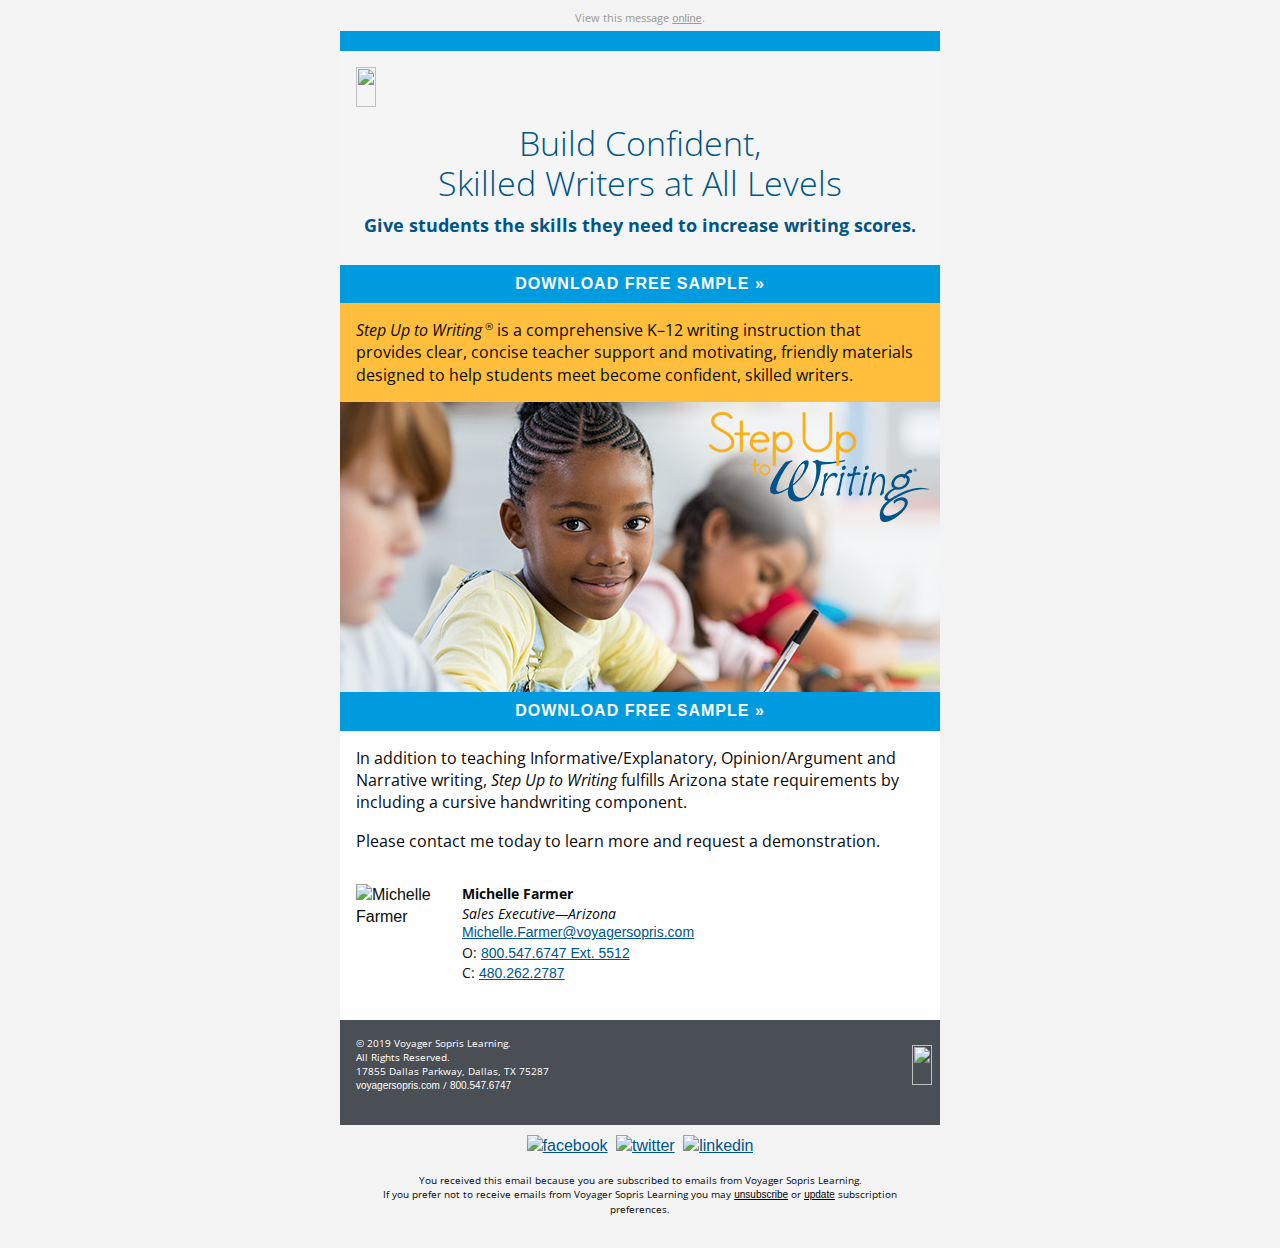
==== commit 3283a644: "Add latest" ====
--- a/index.html
+++ b/index.html
@@ -1,153 +1,435 @@
-
 <!DOCTYPE html PUBLIC "-//W3C//DTD XHTML 1.0 Transitional//EN""http://www.w3.org/TR/xhtml1/DTD/xhtml1-transitional.dtd">
 
 <html xmlns="http://www.w3.org/1999/xhtml" lang="en" xml:lang="en">
+
 <head>
-	<link rel="stylesheet" type="text/css" href="css/app.css">
-	<meta http-equiv="Content-Type" content="text/html; charset=utf-8">
-	<meta name="viewport" content="width=device-width">
-	<meta name="format-detection" content="telephone=no">
-	<meta name="format-detection" content="date=no">
-	<meta name="format-detection" content="address=no">
+    <link rel="stylesheet" type="text/css" href="css/app.css">
+    <meta http-equiv="Content-Type" content="text/html; charset=utf-8">
+    <meta name="viewport" content="width=device-width">
+    <meta name="format-detection" content="telephone=no">
+    <meta name="format-detection" content="date=no">
+    <meta name="format-detection" content="address=no">
     <meta name="format-detection" content="email=no">
     <link href="https://fonts.googleapis.com/css?family=Open+Sans:300,300i,400,400i,700" rel="stylesheet">
-	<title>SUTW - Six Useful Tips</title>
-	<!-- <style> -->
+    <title>SUTW - Six Useful Tips</title>
+    <!-- <style> -->
 </head>
+
 <body>
-<span class="invisible-previewline">Increase student writing skills and prepare for testing.</span>
-<table class="body">
-	<tr>
-		<td class="center" align="center" valign="top">
-			<center data-parsed="">
-				 <table class="spacer float-center"><tbody><tr><td height="10px" style="font-size:10px;line-height:10px;">&#xA0;</td></tr></tbody></table> 
-<p class="view-online float-center" pardot-region="view-online" align="center">View this message <a href="%%view_online%%" target="_blank">online</a>.</p>
-<table align="center" class="container float-center"><tbody><tr><td>
-    <table class="row"><tbody><tr>
-        <th class="top-bar no-bottom-padding small-12 large-12 columns first last"><table><tr><th>
-            <table class="spacer"><tbody><tr><td height="20px" style="font-size:20px;line-height:20px;">&#xA0;</td></tr></tbody></table> 
-        </th>
-<th class="expander"></th></tr></table></th>
-    </tr></tbody></table>
-    <table class="row bg-light-gray"><tbody><tr>
-        <th class="small-12 large-12 columns first last"><table><tr><th>
-            <table class="spacer"><tbody><tr><td height="16px" style="font-size:16px;line-height:16px;">&#xA0;</td></tr></tbody></table> 
-            <a href="https://www.voyagersopris.com?utm_source=news&amp;utm_medium=email&amp;utm_campaign=CAMPAIGN_NAME_PLACEHOLDER" target="_blank" title="https://www.voyagersopris.com"><img src="http://go.voyagersopris.com/l/207592/2017-10-20/6ff1y/207592/36096/vsp_logo_blue_email__2x.png" height="40" width="215"></a>
-        </th>
-<th class="expander"></th></tr></table></th>
-    </tr></tbody></table>
-    <table class="row"><tbody><tr>
-        <th class="small-12 large-12 columns first last"><table><tr><th>
-            <h1>Build Confident,<br class="hide-hardbreak-for-mobile">Skilled Writers at All Levels</h1>
-        </th>
-<th class="expander"></th></tr></table></th>
-    </tr></tbody></table>
-    <table class="row"><tbody><tr>
-        <th class="small-12 large-4 columns first" pardot-region="copy"><table><tr><th>
-            <img src="https://go.voyagersopris.com/l/207592/2019-05-18/9h9zn/207592/104119/SUTW_logo_2x.png" alt="Step Up to Writing logo" class="small-float-center" width="178">
-        </th></tr></table></th>
-        <th class="small-12 large-8 columns last" pardot-region="copy" valign="middle"><table><tr><th>
-            
-            <h2>Give students the skills they need
-                to increase writing scores.</h2>
-        </th></tr></table></th>
-    </tr></tbody></table>
-    <table class="row collapse bg-light-blue"><tbody><tr>
-        <th class="btn-full-width bg-light-blue no-bottom-padding small-12 large-12 columns first last" pardot-region="copy1"><table><tr><th>
-            <center data-parsed=""><table class="button radius success float-center"><tr><td><table><tr><td><a href="https://www.voyagersopris.com/literacy/step-up-to-writing/try-it?utm_source=news&utm_medium=email&utm_campaign=2019_Q2_REG_W_I_AZ_SUTW">DOWNLOAD FREE SAMPLE &raquo;</a></td></tr></table></td></tr></table></center>
-        </th>
-<th class="expander"></th></tr></table></th>
-    </tr></tbody></table>
-    <table class="row bg-yellow"><tbody><tr>
-        <th class="no-bottom-padding small-12 large-12 columns first last" pardot-region="copy"><table><tr><th>
-            <table class="spacer"><tbody><tr><td height="16px" style="font-size:16px;line-height:16px;">&#xA0;</td></tr></tbody></table> 
-            <p><em>Step Up to Writing</em><sup>&reg;</sup> is a comprehensive K–12 writing instruction that provides
-                clear, concise teacher support and motivating, friendly materials designed to help students meet become
-                confident, skilled writers.</p>
-            <p>Download a free sample to see how <em>Step Up to Writing</em> can support your teachers and help your
-                students
-                meet and exceed Arizona’s proficiency standards and become confident, skilled writers. <em>Step Up to
-                    Writing</em> also fulfills Arizona state requirements by including a cursive handwriting component.
-            </p>
-        </th>
-<th class="expander"></th></tr></table></th>
-    </tr></tbody></table>
-    <table class="row collapse"><tbody><tr>
-        <th class="no-bottom-padding small-12 large-12 columns first last" pardot-region="copy"><table><tr><th>
-            <img src="https://go.voyagersopris.com/l/207592/2019-05-18/9h9zv/207592/104121/arizona_sutw_bnr.jpg" alt="SUTW Six Useful Tips">
-        </th>
-<th class="expander"></th></tr></table></th>
-    </tr></tbody></table>
-    <table class="row collapse bg-light-blue"><tbody><tr>
-        <th class="btn-full-width bg-light-blue no-bottom-padding small-12 large-12 columns first last" pardot-region="copy1"><table><tr><th>
-            <center data-parsed=""><table class="button radius success float-center"><tr><td><table><tr><td><a href="https://www.voyagersopris.com/literacy/step-up-to-writing/try-it?utm_source=news&utm_medium=email&utm_campaign=2019_Q2_REG_W_I_AZ_SUTW">DOWNLOAD FREE SAMPLE &raquo;</a></td></tr></table></td></tr></table></center>
-        </th>
-<th class="expander"></th></tr></table></th>
-    </tr></tbody></table>
-    <table class="row"><tbody><tr>
-        <th class="small-12 large-12 columns first last" pardot-region="copy"><table><tr><th>
-            <table class="spacer"><tbody><tr><td height="16px" style="font-size:16px;line-height:16px;">&#xA0;</td></tr></tbody></table> 
-            <p>In addition to teaching Informative/Explanatory, Opinion/Argument and Narrative writing, <em>Step Up to Writing</em> fulfills Arizona state requirements by including a cursive handwriting component.</p>
-            <p>
-                Please contact me today to learn more and request a demonstration.</p>
-        </th>
-<th class="expander"></th></tr></table></th>
-    </tr></tbody></table>
-    <table pardot-repeatable="" class="row signature"><tbody><tr>
-        <th class="small-12 large-2 columns first" pardot-region="rep_photo"><table><tr><th>
-            <img class="small-float-center" src="https://go.voyagersopris.com/l/207592/2019-05-18/9h9zl/207592/104117/Farmer_120.jpg" alt="Michelle Farmer" width="90" height="120">
-        </th></tr></table></th>
-        <th class="small-12 large-10 columns last" pardot-region="rep_signature"><table><tr><th>
-            <p class="small-text-center"><strong>Michelle Farmer</strong><br>
-                <em>Sales Executive&mdash;Arizona</em><br>
-                <a href="mailto:Michelle.Farmer@voyagersopris.com">Michelle.Farmer@voyagersopris.com</a><br>
-                O: <a href="tel:18005476747:5512">800.547.6747 Ext. 5512</a><br>
-                C: <a href="tel:14802622787">480.262.2787</a>
-            </p>
-        </th></tr></table></th>
-    </tr></tbody></table>
-    <table dir="rtl" class="row footer"><tbody><tr>
-        <th class="small-12 large-6 columns first" valign="middle"><table><tr><th>
-            <table class="spacer"><tbody><tr><td height="16px" style="font-size:16px;line-height:16px;">&#xA0;</td></tr></tbody></table> 
-            <a href="https://www.voyagersopris.com?utm_source=news&amp;utm_medium=email&amp;utm_campaign=CAMPAIGN_NAME_PLACEHOLDER" target="_blank" title="https://www.voyagersopris.com?utm_source=news&amp;utm_medium=email&amp;utm_campaign=CAMPAIGN_NAME_PLACEHOLDER"><img src="http://go.voyagersopris.com/l/207592/2017-09-08/69hvv/207592/33471/vsp_logo_white_email__2x.png" height="40" width="215" class="vsl-logo float-right small-float-center" align="right"></a>
-            <table class="spacer"><tbody><tr><td height="16px" style="font-size:16px;line-height:16px;">&#xA0;</td></tr></tbody></table> 
-        </th></tr></table></th>
-        <th class="address-cell small-12 large-6 columns last" dir="ltr" pardot-region="footer"><table><tr><th>
-            <table class="spacer"><tbody><tr><td height="16px" style="font-size:16px;line-height:16px;">&#xA0;</td></tr></tbody></table> 
-            <p>&copy; 2019 Voyager Sopris Learning.<br> All Rights Reserved.<br> 17855 Dallas
-                Parkway, Dallas, TX 75287<br>
-                <a href="https://www.voyagersopris.com?utm_source=news&amp;utm_medium=email&amp;utm_campaign=CAMPAIGN_NAME_PLACEHOLDER" target="_blank">voyagersopris.com</a> / <a href="tel:18005476747" target="_blank" title="Call Voyager Sopris Learning">800.547.6747</a>
-            </p>
-        </th></tr></table></th>
-    </tr></tbody></table>
-    <table class="row"><tbody><tr>
-        <th class="social-media small-12 large-12 columns first last"><table><tr><th>
-            <table class="spacer"><tbody><tr><td height="10px" style="font-size:10px;line-height:10px;">&#xA0;</td></tr></tbody></table> 
-            <center data-parsed="">
-                <a href="https://www.facebook.com/VoyagerSopris/" target="_blank" align="center" class="float-center"><img src="http://go.voyagersopris.com/l/207592/2017-09-13/69ty8/207592/33729/facebook.png" alt="facebook" width="32" height="32"></a>
-                <a href="https://twitter.com/VoyagerSopris" target="_blank" align="center" class="float-center"><img src="http://go.voyagersopris.com/l/207592/2017-09-13/69tyb/207592/33731/twitter.png" alt="twitter" width="32" height="32"></a>
-                <a href="https://www.linkedin.com/company/voyager-sopris-learning" target="_blank" align="center" class="float-center"><img src="http://go.voyagersopris.com/l/207592/2017-09-13/69ty6/207592/33727/linkedin.png" alt="linkedin" width="32" height="32"></a>
-            </center>
-        </th>
-<th class="expander"></th></tr></table></th>
-    </tr></tbody></table>
-    <table class="row unsubscribe"><tbody><tr>
-        <th class="small-12 large-12 columns first last" pardot-region="subscription"><table><tr><th>
-            <p class="text-center"> You received this email because you are subscribed to emails from Voyager Sopris
-                Learning. <br>If you prefer not to receive emails from Voyager Sopris Learning you may
-                <a href="%%unsubscribe%%">unsubscribe</a> or <a href="%%email_preference_center%%">update</a>
-                subscription preferences.</p>
-        </th>
-<th class="expander"></th></tr></table></th>
-    </tr></tbody></table>
-</td></tr></tbody></table>
+    <span class="invisible-previewline">Increase student writing skills and prepare for testing.</span>
+    <table class="body">
+        <tr>
+            <td class="center" align="center" valign="top">
+                <center data-parsed="">
+                    <table class="spacer float-center">
+                        <tbody>
+                            <tr>
+                                <td height="10px" style="font-size:10px;line-height:10px;">&#xA0;</td>
+                            </tr>
+                        </tbody>
+                    </table>
+                    <p class="view-online float-center" pardot-region="view-online" align="center">View this message <a
+                            href="%%view_online%%" target="_blank">online</a>.</p>
+                    <table align="center" class="container float-center">
+                        <tbody>
+                            <tr>
+                                <td>
+                                    <table class="row">
+                                        <tbody>
+                                            <tr>
+                                                <th
+                                                    class="top-bar no-bottom-padding small-12 large-12 columns first last">
+                                                    <table>
+                                                        <tr>
+                                                            <th>
+                                                                <table class="spacer">
+                                                                    <tbody>
+                                                                        <tr>
+                                                                            <td height="20px"
+                                                                                style="font-size:20px;line-height:20px;">
+                                                                                &#xA0;</td>
+                                                                        </tr>
+                                                                    </tbody>
+                                                                </table>
+                                                            </th>
+                                                            <th class="expander"></th>
+                                                        </tr>
+                                                    </table>
+                                                </th>
+                                            </tr>
+                                        </tbody>
+                                    </table>
+                                    <table class="row bg-light-gray">
+                                        <tbody>
+                                            <tr>
+                                                <th class="small-12 large-12 columns first last">
+                                                    <table>
+                                                        <tr>
+                                                            <th>
+                                                                <table class="spacer">
+                                                                    <tbody>
+                                                                        <tr>
+                                                                            <td height="16px"
+                                                                                style="font-size:16px;line-height:16px;">
+                                                                                &#xA0;</td>
+                                                                        </tr>
+                                                                    </tbody>
+                                                                </table>
+                                                                <a href="https://www.voyagersopris.com?utm_source=news&amp;utm_medium=email&amp;utm_campaign=CAMPAIGN_NAME_PLACEHOLDER"
+                                                                    target="_blank"
+                                                                    title="https://www.voyagersopris.com"><img
+                                                                        src="http://go.voyagersopris.com/l/207592/2017-10-20/6ff1y/207592/36096/vsp_logo_blue_email__2x.png"
+                                                                        height="40" width="215"></a>
+                                                            </th>
+                                                            <th class="expander"></th>
+                                                        </tr>
+                                                    </table>
+                                                </th>
+                                            </tr>
+                                        </tbody>
+                                    </table>
+                                    <table class="row bg-light-gray">
+                                        <tbody>
+                                            <tr>
+                                                <th class="small-12 large-12 columns first last">
+                                                    <table>
+                                                        <tr>
+                                                            <th>
+                                                                <h1>Build Confident,<br
+                                                                        class="hide-hardbreak-for-mobile">Skilled
+                                                                    Writers at All Levels</h1>
+                                                                <h2>Give students the skills they need
+                                                                    to increase writing scores.</h2>
+                                                            </th>
+                                                            <th class="expander"></th>
+                                                        </tr>
+                                                    </table>
+                                                </th>
+                                            </tr>
+                                        </tbody>
+                                    </table>
+                                    <table class="row collapse bg-light-blue">
+                                        <tbody>
+                                            <tr>
+                                                <th class="btn-full-width bg-light-blue no-bottom-padding small-12 large-12 columns first last"
+                                                    pardot-region="copy1">
+                                                    <table>
+                                                        <tr>
+                                                            <th>
+                                                                <center data-parsed="">
+                                                                    <table class="button radius success float-center">
+                                                                        <tr>
+                                                                            <td>
+                                                                                <table>
+                                                                                    <tr>
+                                                                                        <td><a
+                                                                                                href="https://www.voyagersopris.com/literacy/step-up-to-writing/try-it?utm_source=news&utm_medium=email&utm_campaign=2019_Q2_REG_W_I_AZ_SUTW">DOWNLOAD
+                                                                                                FREE SAMPLE &raquo;</a>
+                                                                                        </td>
+                                                                                    </tr>
+                                                                                </table>
+                                                                            </td>
+                                                                        </tr>
+                                                                    </table>
+                                                                </center>
+                                                            </th>
+                                                            <th class="expander"></th>
+                                                        </tr>
+                                                    </table>
+                                                </th>
+                                            </tr>
+                                        </tbody>
+                                    </table>
+                                    <table class="row bg-yellow">
+                                        <tbody>
+                                            <tr>
+                                                <th class="no-bottom-padding small-12 large-12 columns first last"
+                                                    pardot-region="copy">
+                                                    <table>
+                                                        <tr>
+                                                            <th>
+                                                                <table class="spacer">
+                                                                    <tbody>
+                                                                        <tr>
+                                                                            <td height="16px"
+                                                                                style="font-size:16px;line-height:16px;">
+                                                                                &#xA0;</td>
+                                                                        </tr>
+                                                                    </tbody>
+                                                                </table>
+                                                                <p><em>Step Up to Writing</em><sup>&reg;</sup> is a
+                                                                    comprehensive K–12 writing instruction that provides
+                                                                    clear, concise teacher support and motivating,
+                                                                    friendly materials designed to help students meet
+                                                                    become
+                                                                    confident, skilled writers.</p>
+                                                            </th>
+                                                            <th class="expander"></th>
+                                                        </tr>
+                                                    </table>
+                                                </th>
+                                            </tr>
+                                        </tbody>
+                                    </table>
+                                    <table class="row collapse">
+                                        <tbody>
+                                            <tr>
+                                                <th class="no-bottom-padding small-12 large-12 columns first last"
+                                                    pardot-region="copy">
+                                                    <table>
+                                                        <tr>
+                                                            <th>
+                                                                <img src="assets/img/az-sutw-bnr.jpg"
+                                                                    alt="SUTW Six Useful Tips">
+                                                            </th>
+                                                            <th class="expander"></th>
+                                                        </tr>
+                                                    </table>
+                                                </th>
+                                            </tr>
+                                        </tbody>
+                                    </table>
+                                    <table class="row collapse bg-light-blue">
+                                        <tbody>
+                                            <tr>
+                                                <th class="btn-full-width bg-light-blue no-bottom-padding small-12 large-12 columns first last"
+                                                    pardot-region="copy1">
+                                                    <table>
+                                                        <tr>
+                                                            <th>
+                                                                <center data-parsed="">
+                                                                    <table class="button radius success float-center">
+                                                                        <tr>
+                                                                            <td>
+                                                                                <table>
+                                                                                    <tr>
+                                                                                        <td><a
+                                                                                                href="https://www.voyagersopris.com/literacy/step-up-to-writing/try-it?utm_source=news&utm_medium=email&utm_campaign=2019_Q2_REG_W_I_AZ_SUTW">DOWNLOAD
+                                                                                                FREE SAMPLE &raquo;</a>
+                                                                                        </td>
+                                                                                    </tr>
+                                                                                </table>
+                                                                            </td>
+                                                                        </tr>
+                                                                    </table>
+                                                                </center>
+                                                            </th>
+                                                            <th class="expander"></th>
+                                                        </tr>
+                                                    </table>
+                                                </th>
+                                            </tr>
+                                        </tbody>
+                                    </table>
+                                    <table class="row">
+                                        <tbody>
+                                            <tr>
+                                                <th class="small-12 large-12 columns first last" pardot-region="copy">
+                                                    <table>
+                                                        <tr>
+                                                            <th>
+                                                                <table class="spacer">
+                                                                    <tbody>
+                                                                        <tr>
+                                                                            <td height="16px"
+                                                                                style="font-size:16px;line-height:16px;">
+                                                                                &#xA0;</td>
+                                                                        </tr>
+                                                                    </tbody>
+                                                                </table>
+                                                                <p>In addition to teaching Informative/Explanatory,
+                                                                    Opinion/Argument and Narrative writing, <em>Step Up
+                                                                        to Writing</em> fulfills Arizona state
+                                                                    requirements by including a cursive handwriting
+                                                                    component.</p>
+                                                                <p>
+                                                                    Please contact me today to learn more and request a
+                                                                    demonstration.</p>
+                                                            </th>
+                                                            <th class="expander"></th>
+                                                        </tr>
+                                                    </table>
+                                                </th>
+                                            </tr>
+                                        </tbody>
+                                    </table>
+                                    <table pardot-repeatable="" class="row signature">
+                                        <tbody>
+                                            <tr>
+                                                <th class="small-12 large-2 columns first" pardot-region="rep_photo">
+                                                    <table>
+                                                        <tr>
+                                                            <th>
+                                                                <img class="small-float-center"
+                                                                    src="https://go.voyagersopris.com/l/207592/2019-05-18/9h9zl/207592/104117/Farmer_120.jpg"
+                                                                    alt="Michelle Farmer" width="90" height="120">
+                                                            </th>
+                                                        </tr>
+                                                    </table>
+                                                </th>
+                                                <th class="small-12 large-10 columns last"
+                                                    pardot-region="rep_signature">
+                                                    <table>
+                                                        <tr>
+                                                            <th>
+                                                                <p class="small-text-center"><strong>Michelle
+                                                                        Farmer</strong><br>
+                                                                    <em>Sales Executive&mdash;Arizona</em><br>
+                                                                    <a
+                                                                        href="mailto:Michelle.Farmer@voyagersopris.com">Michelle.Farmer@voyagersopris.com</a><br>
+                                                                    O: <a href="tel:18005476747:5512">800.547.6747 Ext.
+                                                                        5512</a><br>
+                                                                    C: <a href="tel:14802622787">480.262.2787</a>
+                                                                </p>
+                                                            </th>
+                                                        </tr>
+                                                    </table>
+                                                </th>
+                                            </tr>
+                                        </tbody>
+                                    </table>
+                                    <table dir="rtl" class="row footer">
+                                        <tbody>
+                                            <tr>
+                                                <th class="small-12 large-6 columns first" valign="middle">
+                                                    <table>
+                                                        <tr>
+                                                            <th>
+                                                                <table class="spacer">
+                                                                    <tbody>
+                                                                        <tr>
+                                                                            <td height="16px"
+                                                                                style="font-size:16px;line-height:16px;">
+                                                                                &#xA0;</td>
+                                                                        </tr>
+                                                                    </tbody>
+                                                                </table>
+                                                                <a href="https://www.voyagersopris.com?utm_source=news&amp;utm_medium=email&amp;utm_campaign=CAMPAIGN_NAME_PLACEHOLDER"
+                                                                    target="_blank"
+                                                                    title="https://www.voyagersopris.com?utm_source=news&amp;utm_medium=email&amp;utm_campaign=CAMPAIGN_NAME_PLACEHOLDER"><img
+                                                                        src="http://go.voyagersopris.com/l/207592/2017-09-08/69hvv/207592/33471/vsp_logo_white_email__2x.png"
+                                                                        height="40" width="215"
+                                                                        class="vsl-logo float-right small-float-center"
+                                                                        align="right"></a>
+                                                                <table class="spacer">
+                                                                    <tbody>
+                                                                        <tr>
+                                                                            <td height="16px"
+                                                                                style="font-size:16px;line-height:16px;">
+                                                                                &#xA0;</td>
+                                                                        </tr>
+                                                                    </tbody>
+                                                                </table>
+                                                            </th>
+                                                        </tr>
+                                                    </table>
+                                                </th>
+                                                <th class="address-cell small-12 large-6 columns last" dir="ltr"
+                                                    pardot-region="footer">
+                                                    <table>
+                                                        <tr>
+                                                            <th>
+                                                                <table class="spacer">
+                                                                    <tbody>
+                                                                        <tr>
+                                                                            <td height="16px"
+                                                                                style="font-size:16px;line-height:16px;">
+                                                                                &#xA0;</td>
+                                                                        </tr>
+                                                                    </tbody>
+                                                                </table>
+                                                                <p>&copy; 2019 Voyager Sopris Learning.<br> All Rights
+                                                                    Reserved.<br> 17855 Dallas
+                                                                    Parkway, Dallas, TX 75287<br>
+                                                                    <a href="https://www.voyagersopris.com?utm_source=news&amp;utm_medium=email&amp;utm_campaign=CAMPAIGN_NAME_PLACEHOLDER"
+                                                                        target="_blank">voyagersopris.com</a> / <a
+                                                                        href="tel:18005476747" target="_blank"
+                                                                        title="Call Voyager Sopris Learning">800.547.6747</a>
+                                                                </p>
+                                                            </th>
+                                                        </tr>
+                                                    </table>
+                                                </th>
+                                            </tr>
+                                        </tbody>
+                                    </table>
+                                    <table class="row">
+                                        <tbody>
+                                            <tr>
+                                                <th class="social-media small-12 large-12 columns first last">
+                                                    <table>
+                                                        <tr>
+                                                            <th>
+                                                                <table class="spacer">
+                                                                    <tbody>
+                                                                        <tr>
+                                                                            <td height="10px"
+                                                                                style="font-size:10px;line-height:10px;">
+                                                                                &#xA0;</td>
+                                                                        </tr>
+                                                                    </tbody>
+                                                                </table>
+                                                                <center data-parsed="">
+                                                                    <a href="https://www.facebook.com/VoyagerSopris/"
+                                                                        target="_blank" align="center"
+                                                                        class="float-center"><img
+                                                                            src="http://go.voyagersopris.com/l/207592/2017-09-13/69ty8/207592/33729/facebook.png"
+                                                                            alt="facebook" width="32" height="32"></a>
+                                                                    <a href="https://twitter.com/VoyagerSopris"
+                                                                        target="_blank" align="center"
+                                                                        class="float-center"><img
+                                                                            src="http://go.voyagersopris.com/l/207592/2017-09-13/69tyb/207592/33731/twitter.png"
+                                                                            alt="twitter" width="32" height="32"></a>
+                                                                    <a href="https://www.linkedin.com/company/voyager-sopris-learning"
+                                                                        target="_blank" align="center"
+                                                                        class="float-center"><img
+                                                                            src="http://go.voyagersopris.com/l/207592/2017-09-13/69ty6/207592/33727/linkedin.png"
+                                                                            alt="linkedin" width="32" height="32"></a>
+                                                                </center>
+                                                            </th>
+                                                            <th class="expander"></th>
+                                                        </tr>
+                                                    </table>
+                                                </th>
+                                            </tr>
+                                        </tbody>
+                                    </table>
+                                    <table class="row unsubscribe">
+                                        <tbody>
+                                            <tr>
+                                                <th class="small-12 large-12 columns first last"
+                                                    pardot-region="subscription">
+                                                    <table>
+                                                        <tr>
+                                                            <th>
+                                                                <p class="text-center"> You received this email because
+                                                                    you are subscribed to emails from Voyager Sopris
+                                                                    Learning. <br>If you prefer not to receive emails
+                                                                    from Voyager Sopris Learning you may
+                                                                    <a href="%%unsubscribe%%">unsubscribe</a> or <a
+                                                                        href="%%email_preference_center%%">update</a>
+                                                                    subscription preferences.</p>
+                                                            </th>
+                                                            <th class="expander"></th>
+                                                        </tr>
+                                                    </table>
+                                                </th>
+                                            </tr>
+                                        </tbody>
+                                    </table>
+                                </td>
+                            </tr>
+                        </tbody>
+                    </table>
 
-			</center>
-		</td>
-	</tr>
-</table>
-<!-- prevent Gmail on iOS font size manipulation -->
-<div style="display:none; white-space:nowrap; font:15px courier; line-height:0;"> &nbsp; &nbsp; &nbsp; &nbsp; &nbsp; &nbsp; &nbsp; &nbsp; &nbsp; &nbsp; &nbsp; &nbsp; &nbsp; &nbsp; &nbsp; &nbsp; &nbsp; &nbsp; &nbsp; &nbsp; &nbsp; &nbsp; &nbsp; &nbsp; &nbsp; &nbsp; &nbsp; &nbsp; &nbsp; &nbsp;</div>
+                </center>
+            </td>
+        </tr>
+    </table>
+    <!-- prevent Gmail on iOS font size manipulation -->
+    <div style="display:none; white-space:nowrap; font:15px courier; line-height:0;"> &nbsp; &nbsp; &nbsp; &nbsp; &nbsp;
+        &nbsp; &nbsp; &nbsp; &nbsp; &nbsp; &nbsp; &nbsp; &nbsp; &nbsp; &nbsp; &nbsp; &nbsp; &nbsp; &nbsp; &nbsp; &nbsp;
+        &nbsp; &nbsp; &nbsp; &nbsp; &nbsp; &nbsp; &nbsp; &nbsp; &nbsp;</div>
 </body>
-</html>
 
+</html>--- a/css/app.css
+++ b/css/app.css
@@ -1370,7 +1370,8 @@
 h2 {
   font-size: 18px;
   color: #005587;
-  font-weight: bold; }
+  font-weight: bold;
+  text-align: center; }
 
 p.pointer {
   text-align: center;
@@ -1527,4 +1528,4 @@
     padding: 10px;
     margin: 0; } }
 
-/*# sourceMappingURL=[data-uri] */
+/*# sourceMappingURL=[data-uri] */
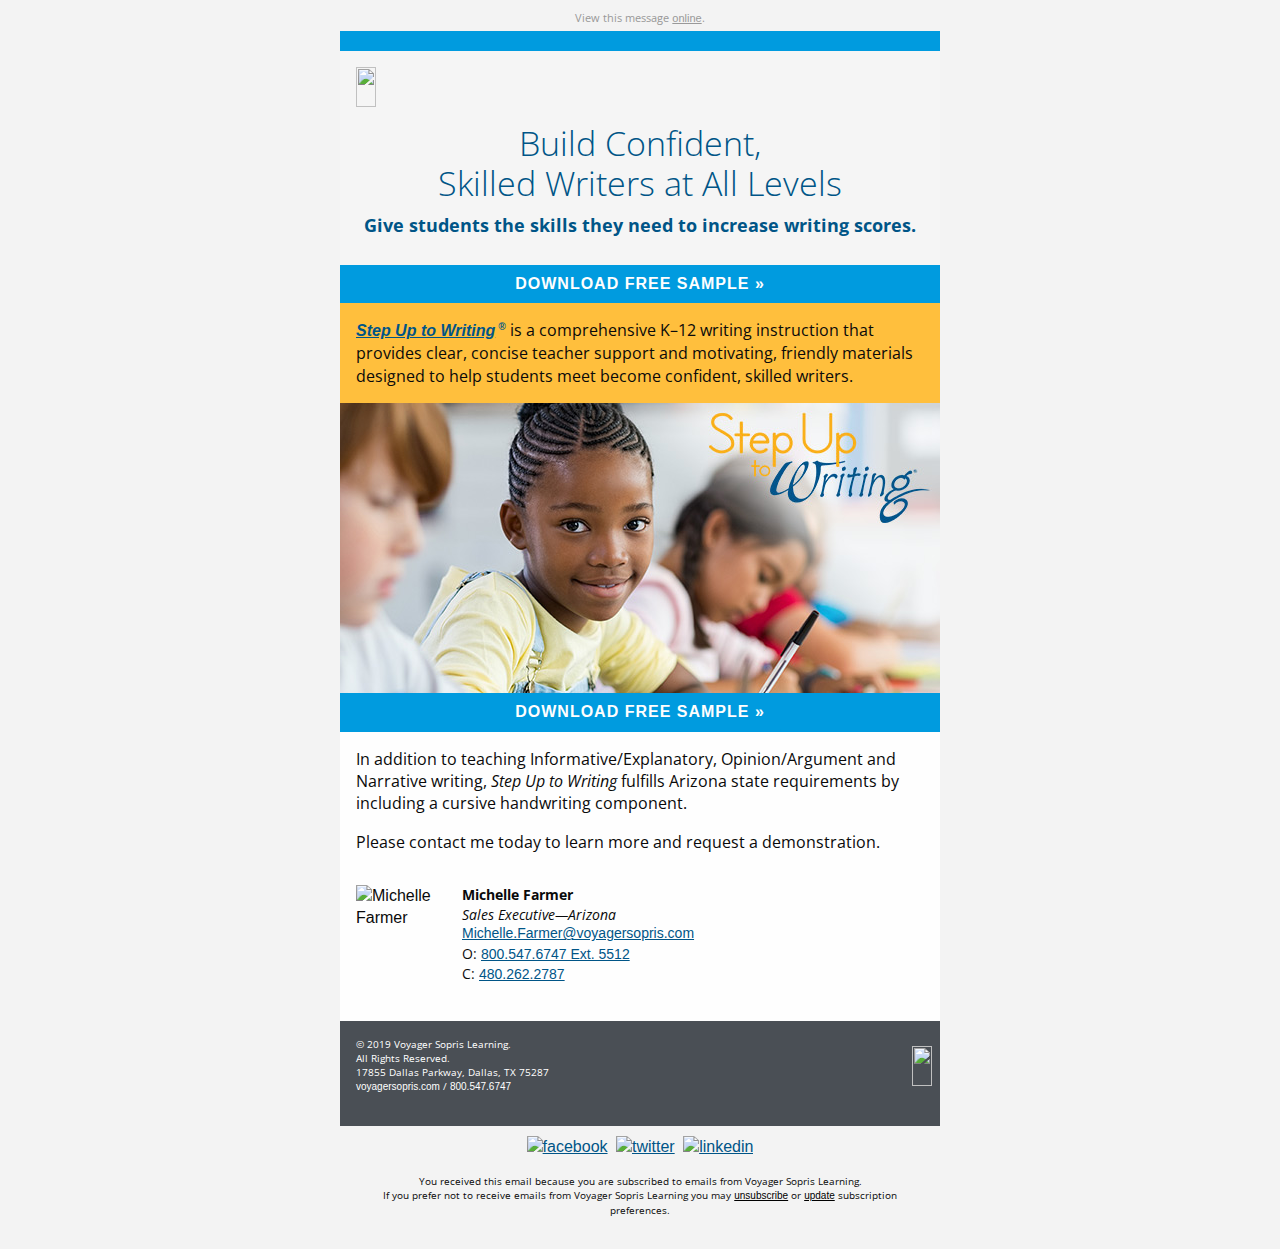
==== commit 3f45ca94: "Add latest" ====
--- a/index.html
+++ b/index.html
@@ -98,7 +98,8 @@
                                                                 <h1>Build Confident,<br
                                                                         class="hide-hardbreak-for-mobile">Skilled
                                                                     Writers at All Levels</h1>
-                                                                <h2>Give students the skills they need
+                                                                <h2 class="text-center">Give students the skills they
+                                                                    need
                                                                     to increase writing scores.</h2>
                                                             </th>
                                                             <th class="expander"></th>
@@ -157,8 +158,12 @@
                                                                         </tr>
                                                                     </tbody>
                                                                 </table>
-                                                                <p><em>Step Up to Writing</em><sup>&reg;</sup> is a
-                                                                    comprehensive K–12 writing instruction that provides
+                                                                <p><a
+                                                                        href="https://www.voyagersopris.com/literacy/step-up-to-writing/overview?utm_source=news&utm_medium=email&utm_campaign=2019_Q2_REG_W_I_AZ_SUTW"><em><strong>Step
+                                                                                Up to
+                                                                                Writing<sup>&reg;</sup></strong></em></a>
+                                                                    is a comprehensive K–12 writing instruction that
+                                                                    provides
                                                                     clear, concise teacher support and motivating,
                                                                     friendly materials designed to help students meet
                                                                     become
@@ -179,8 +184,10 @@
                                                     <table>
                                                         <tr>
                                                             <th>
-                                                                <img src="assets/img/az-sutw-bnr.jpg"
-                                                                    alt="SUTW Six Useful Tips">
+                                                                <a
+                                                                    href="https://www.voyagersopris.com/literacy/step-up-to-writing/overview?utm_source=news&utm_medium=email&utm_campaign=2019_Q2_REG_W_I_AZ_SUTW"><img
+                                                                        src="assets/img/az-sutw-bnr.jpg"
+                                                                        alt="SUTW Six Useful Tips"></a>
                                                             </th>
                                                             <th class="expander"></th>
                                                         </tr>
--- a/css/app.css
+++ b/css/app.css
@@ -1371,7 +1371,7 @@
   font-size: 18px;
   color: #005587;
   font-weight: bold;
-  text-align: center; }
+  text-align: center !important; }
 
 p.pointer {
   text-align: center;
@@ -1528,4 +1528,4 @@
     padding: 10px;
     margin: 0; } }
 
-/*# sourceMappingURL=[data-uri] */
+/*# sourceMappingURL=[data-uri] */
